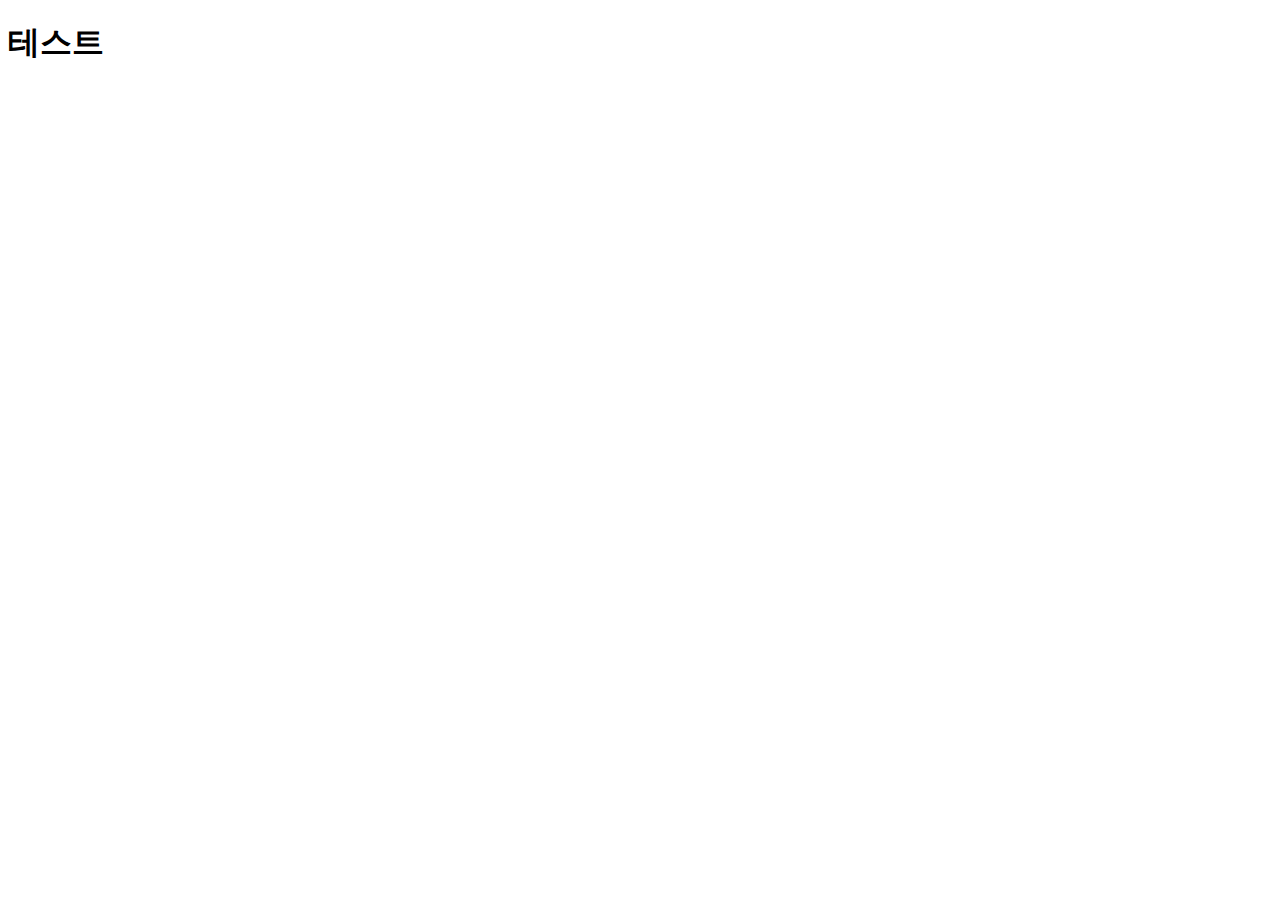
==== HTML/index.html @ 3fed6eff "html 폴더 생성" ====
<!DOCTYPE html>
<html lang="en">
  <head>
    <meta charset="UTF-8" />
    <meta http-equiv="X-UA-Compatible" content="IE=edge" />
    <meta name="viewport" content="width=device-width, initial-scale=1.0" />
    <title>Document</title>
  </head>
  <body>
    <h1>테스트</h1>
  </body>
</html>
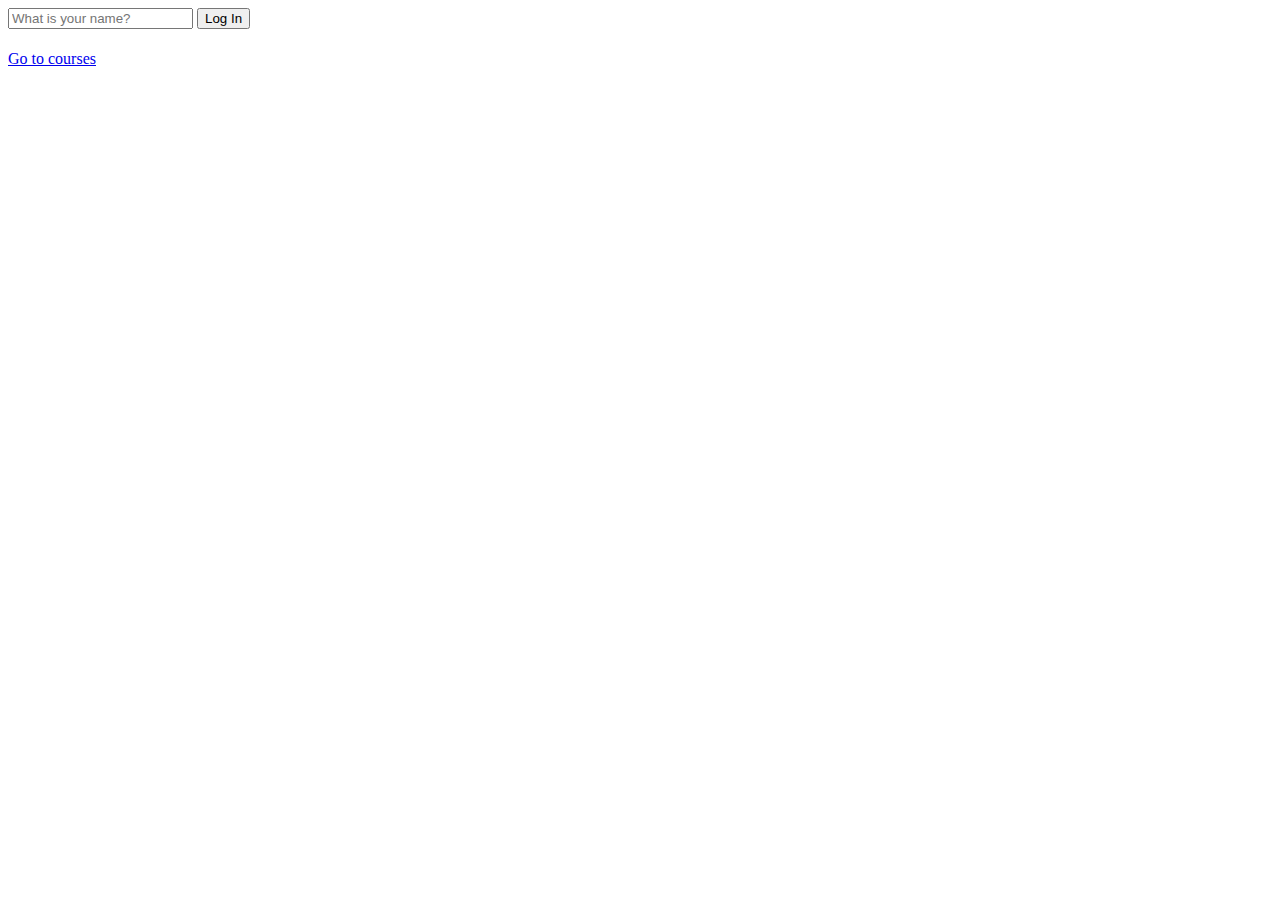
==== commit 91f326c0: "html, css, js 커밋" ====
--- a/HTML/index.html
+++ b/HTML/index.html
@@ -1,12 +1,26 @@
 <!DOCTYPE html>
-<html lang="en">
+<html lang="ko">
   <head>
     <meta charset="UTF-8" />
     <meta http-equiv="X-UA-Compatible" content="IE=edge" />
     <meta name="viewport" content="width=device-width, initial-scale=1.0" />
-    <title>Document</title>
+    <link rel="stylesheet" href="style.css" />
+    <title>To Do List</title>
   </head>
   <body>
-    <h1>테스트</h1>
+    <form action="" id="login-form" class="hidden">
+      <input
+        required
+        minlength="3"
+        maxlength="5"
+        type="text"
+        placeholder="What is your name?"
+      />
+      <button>Log In</button>
+    </form>
+    <h1 id="greeting" class="hidden"></h1>
+    <a href="http://nomadcoders.co">Go to courses</a>
+
+    <script src="app.js"></script>
   </body>
 </html>
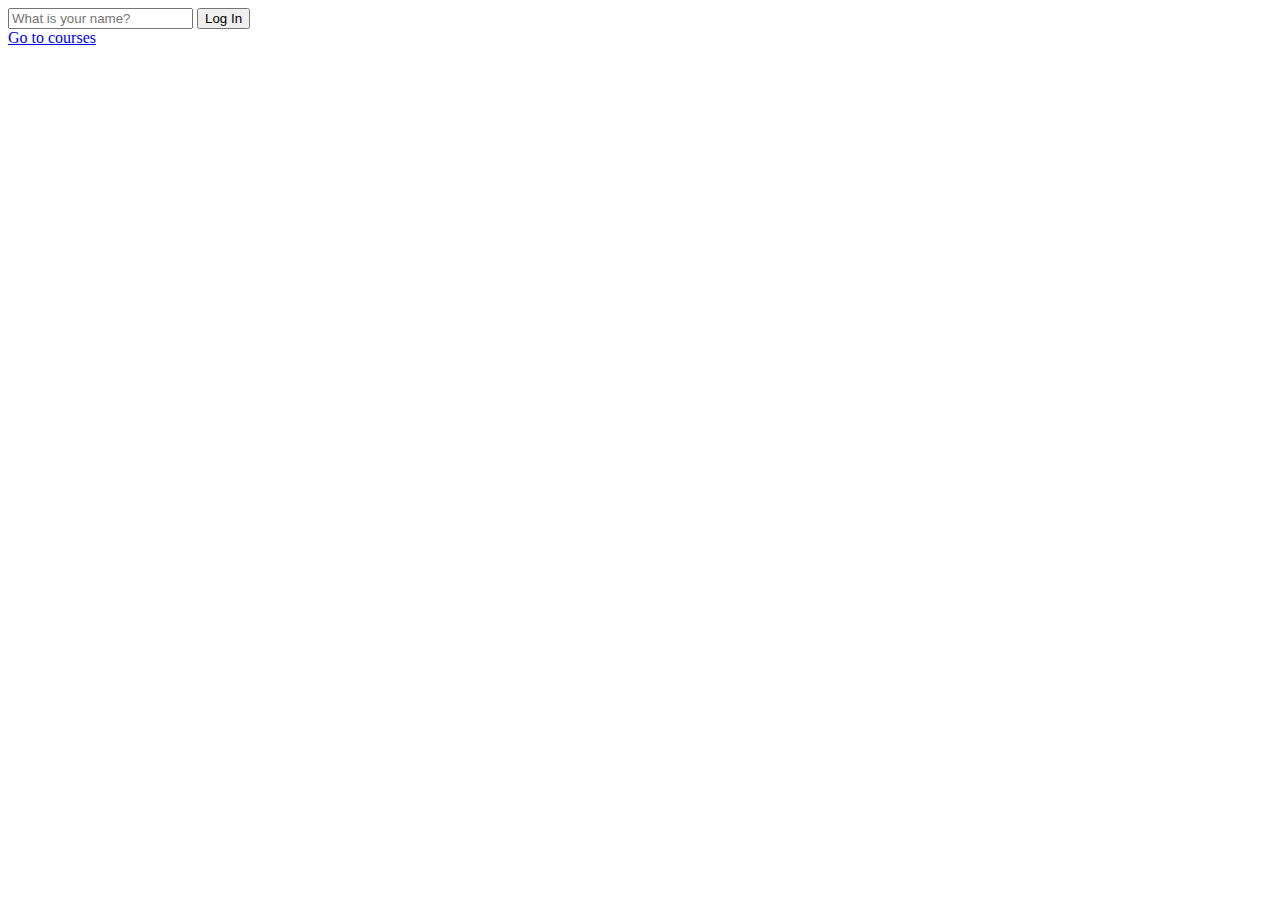
==== commit 3c011345: "css, js 경로 수정 커밋" ====
--- a/HTML/index.html
+++ b/HTML/index.html
@@ -4,7 +4,7 @@
     <meta charset="UTF-8" />
     <meta http-equiv="X-UA-Compatible" content="IE=edge" />
     <meta name="viewport" content="width=device-width, initial-scale=1.0" />
-    <link rel="stylesheet" href="style.css" />
+    <link rel="stylesheet" href="../CSS/style.css" />
     <title>To Do List</title>
   </head>
   <body>
@@ -21,6 +21,6 @@
     <h1 id="greeting" class="hidden"></h1>
     <a href="http://nomadcoders.co">Go to courses</a>
 
-    <script src="app.js"></script>
+    <script src="../JS/app.js"></script>
   </body>
 </html>
--- a/CSS/style.css
+++ b/CSS/style.css
@@ -0,0 +1,3 @@
+.hidden {
+  display: none;
+}
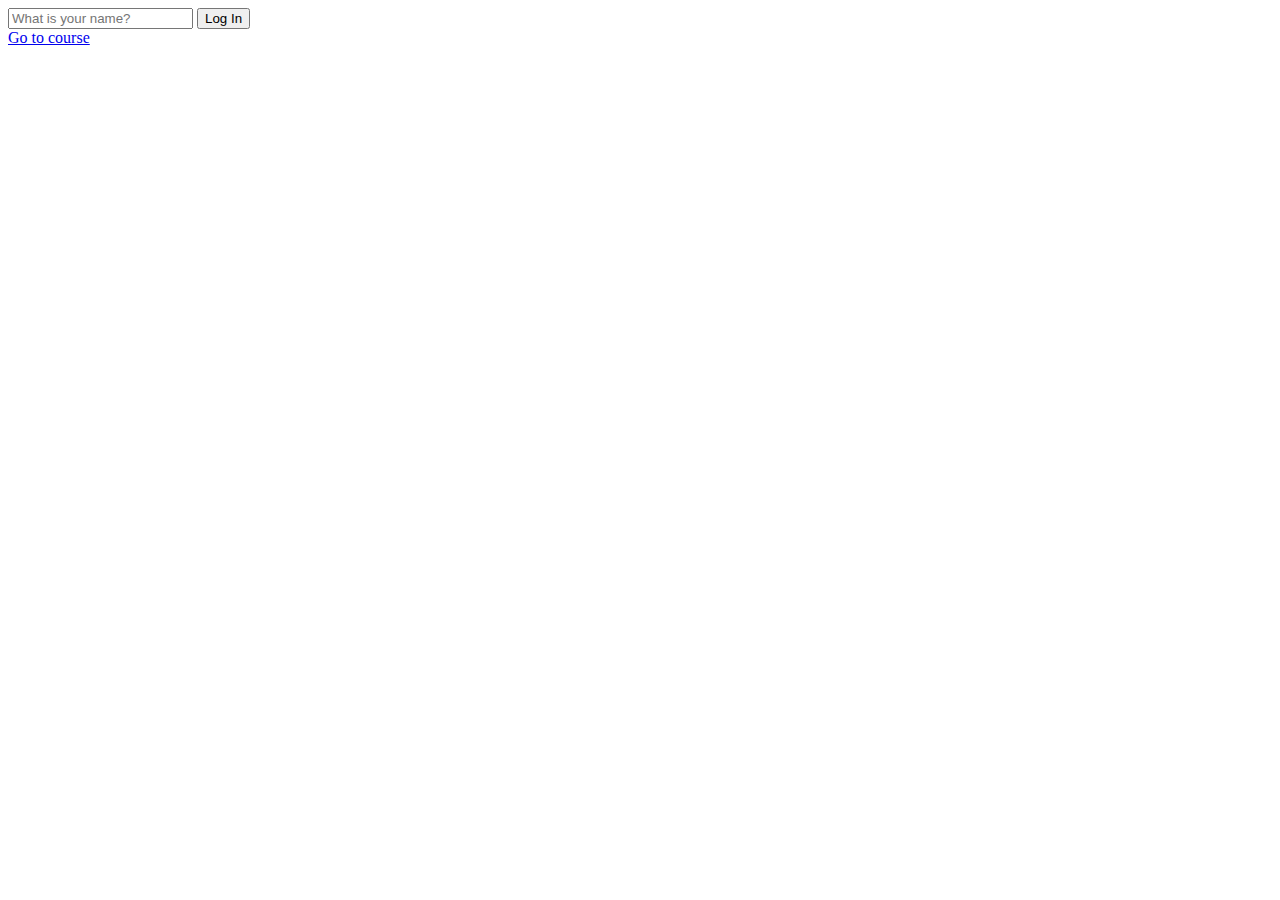
==== commit 15f039b9: "커밋" ====
--- a/HTML/index.html
+++ b/HTML/index.html
@@ -19,7 +19,7 @@
       <button>Log In</button>
     </form>
     <h1 id="greeting" class="hidden"></h1>
-    <a href="http://nomadcoders.co">Go to courses</a>
+    <a href="http://nomadcoders.co">Go to course</a>
 
     <script src="../JS/app.js"></script>
   </body>
